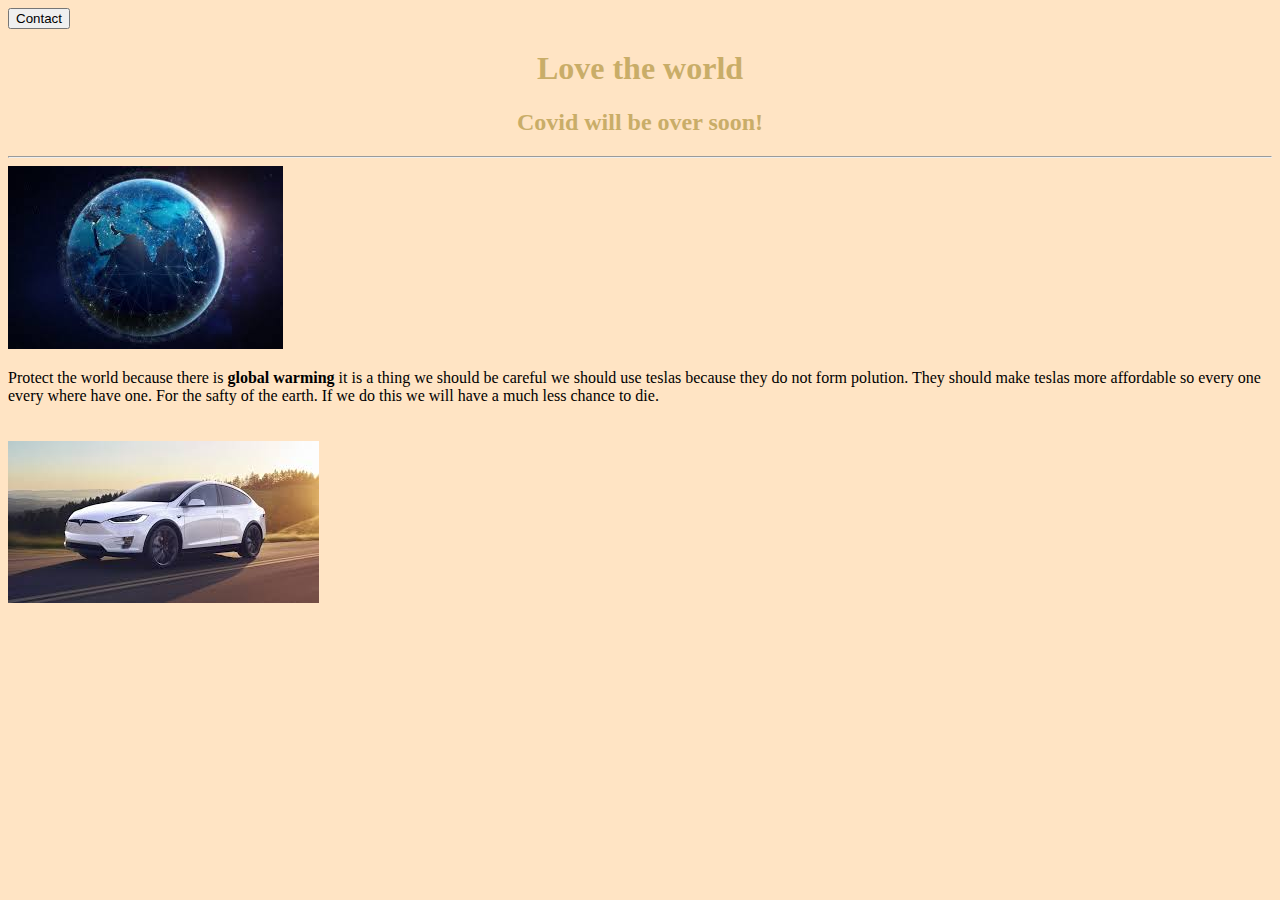
==== index.html @ e695845d "first commit" ====
<!DOCTYPE html>
<html>
  <head>
    <meta charset="utf-8" />
    <meta name="viewport" cintent="width=device-width, inittial-scale=1" />
    <style>
      html {
        min-height: 100%;
      }

      body {
        background-color: bisque;
        background-size: cover;
      }

      .my-style {
        color: rgb(201, 173, 104);
        text-align: center;
        font-family: Georgia, "Times New Roman", Times, serif;
      }

      .new-style {
        size: 10pt;
      }
    </style>
    <title>World wide love</title>
  </head>
  <body>
     <a href="Contact.html"><button>Contact</button></a>
    <div class="my-style">
      <h1>Love the world</h1>
      <h2>Covid will be over soon!</h2>
    </div>
    <hr />
    <img src="images/World.jpg" alt="" />
    <p>Protect the world because there is <b>global
       warming</b> it is a thing we should be careful
       we should use teslas because they do not form polution.
       They should make teslas more affordable so every one
       every where have one. For the safty of the earth.
       If we do this we will have a much less chance to die.
       <br>
       <br>
       <br>
       <img src="images/Tesla.jpg" alt="">
     </p>
  </body>
</html>
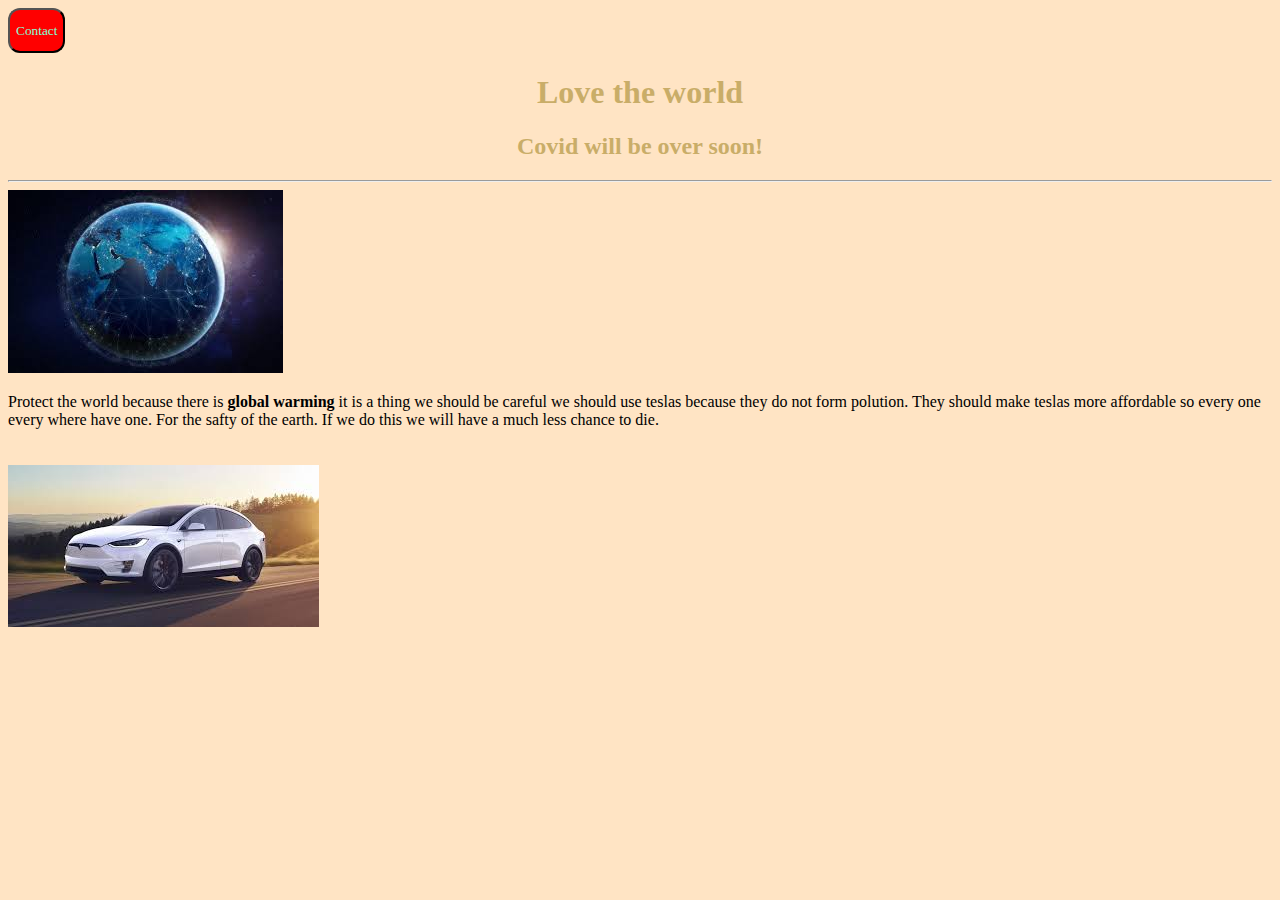
==== commit b03988fe: "Update index.html" ====
--- a/index.html
+++ b/index.html
@@ -19,30 +19,37 @@
         font-family: Georgia, "Times New Roman", Times, serif;
       }
 
-      .new-style {
-        size: 10pt;
+      .buttonx {
+        color: aquamarine;
+        background-color: red;
+        font-family: "Times New Roman", Times, serif, "Times New Roman", Times,
+          serif;
+        border-radius: 12px;
+        block-size: 45px;
       }
     </style>
     <title>World wide love</title>
   </head>
   <body>
-     <a href="Contact.html"><button>Contact</button></a>
+    <div>
+      <a href="Contact.html"><button class="buttonx">Contact</button></a>
+    </div>
     <div class="my-style">
       <h1>Love the world</h1>
       <h2>Covid will be over soon!</h2>
     </div>
     <hr />
     <img src="images/World.jpg" alt="" />
-    <p>Protect the world because there is <b>global
-       warming</b> it is a thing we should be careful
-       we should use teslas because they do not form polution.
-       They should make teslas more affordable so every one
-       every where have one. For the safty of the earth.
-       If we do this we will have a much less chance to die.
-       <br>
-       <br>
-       <br>
-       <img src="images/Tesla.jpg" alt="">
-     </p>
+    <p>
+      Protect the world because there is <b>global warming</b> it is a thing we
+      should be careful we should use teslas because they do not form polution.
+      They should make teslas more affordable so every one every where have one.
+      For the safty of the earth. If we do this we will have a much less chance
+      to die.
+      <br />
+      <br />
+      <br />
+      <img src="images/Tesla.jpg" alt="" />
+    </p>
   </body>
 </html>
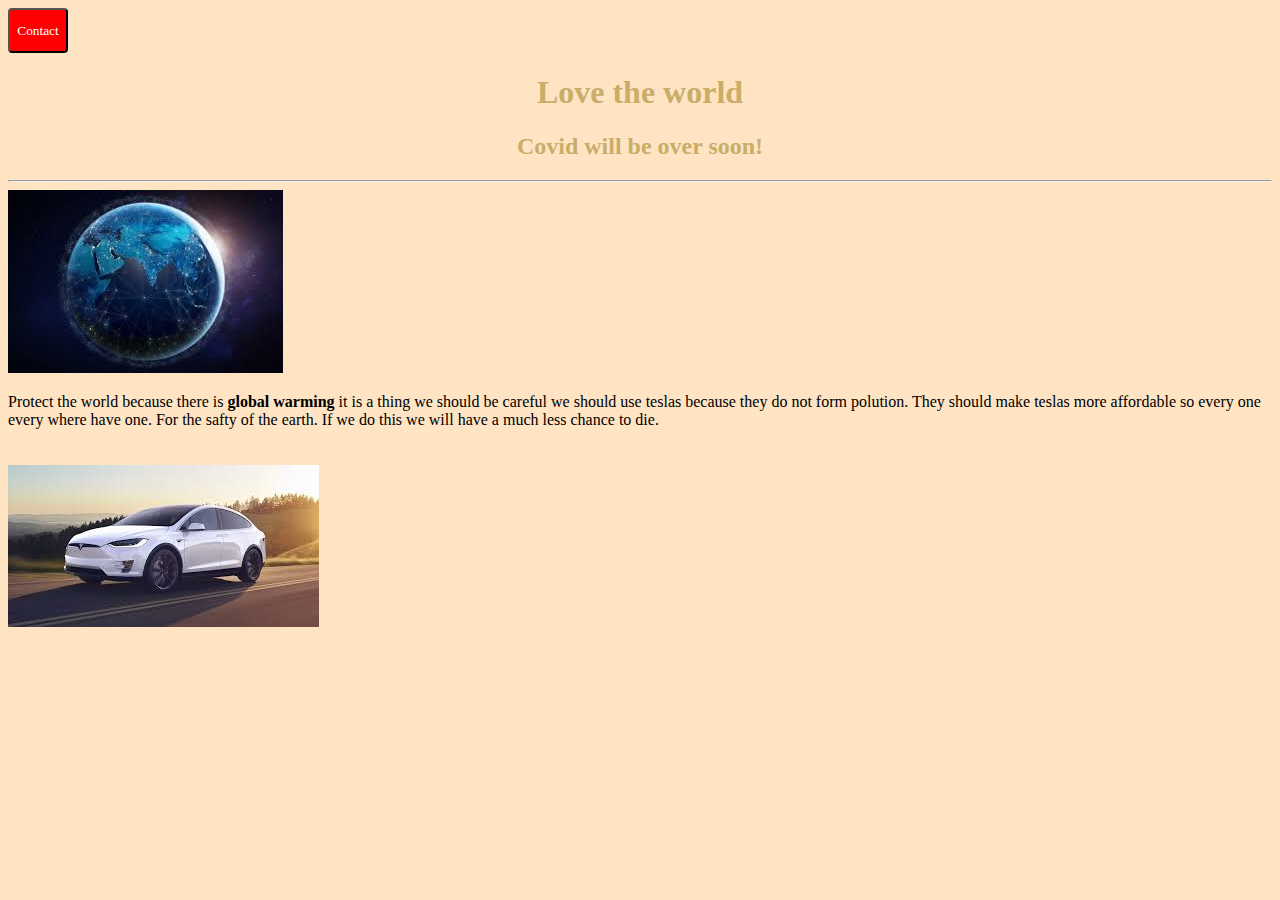
==== commit 0f1f923e: "Update index.html" ====
--- a/index.html
+++ b/index.html
@@ -20,13 +20,22 @@
       }
 
       .buttonx {
-        color: aquamarine;
+         width: 60px;
+        color: white;
         background-color: red;
         font-family: "Times New Roman", Times, serif, "Times New Roman", Times,
           serif;
-        border-radius: 12px;
+          transition: ease-in right: inherit; 5.5s;
+        border-radius: 4px;
         block-size: 45px;
+        outline: none;
       }
+
+      .buttonx:hover {
+             box-shadow: inset  300px  0 0 0  purple;
+             cursor: pointer;
+             color: black;
+              }
     </style>
     <title>World wide love</title>
   </head>
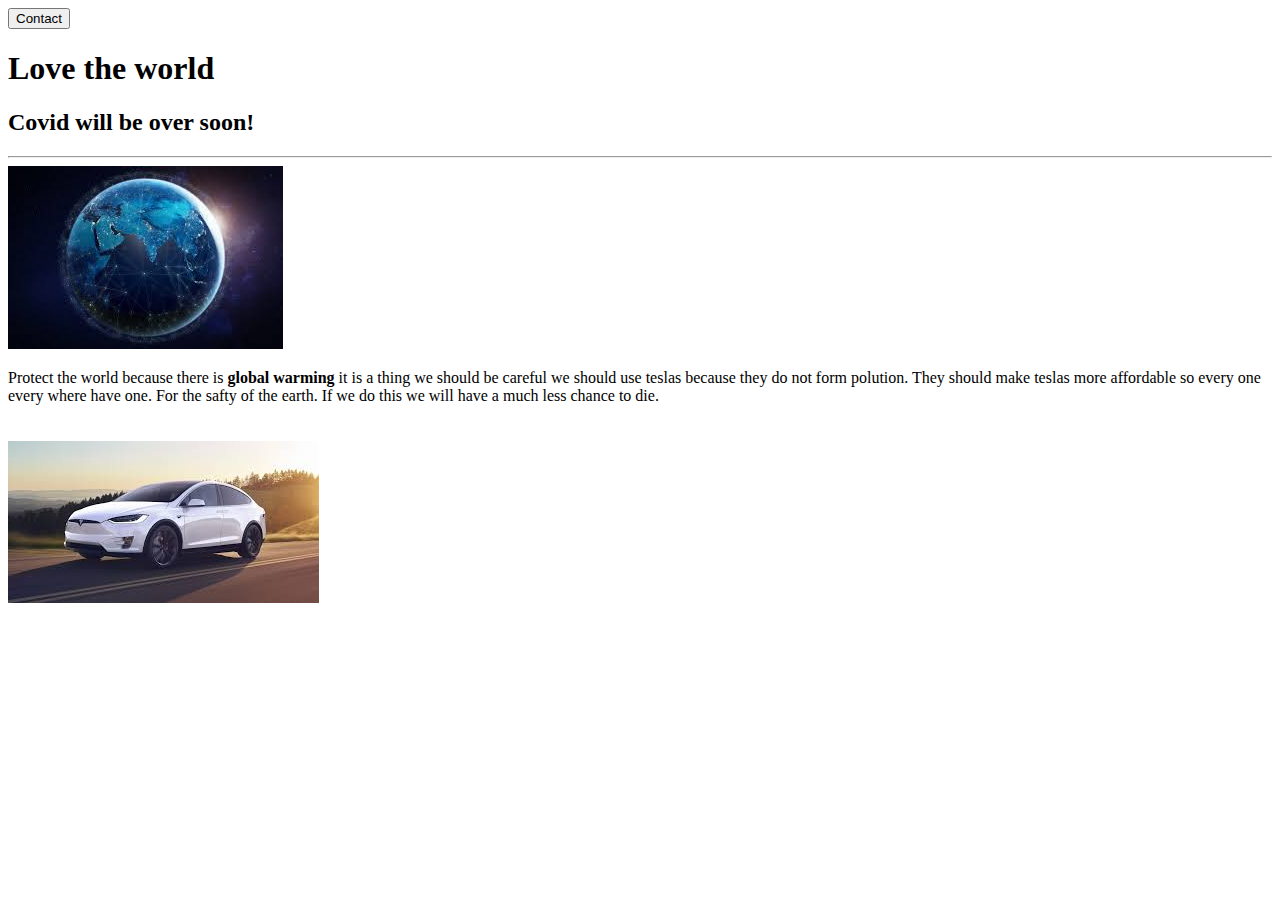
==== commit aef89b6f: "Update index.html" ====
--- a/index.html
+++ b/index.html
@@ -3,52 +3,19 @@
   <head>
     <meta charset="utf-8" />
     <meta name="viewport" cintent="width=device-width, inittial-scale=1" />
-    <style>
-      html {
-        min-height: 100%;
-      }
-
-      body {
-        background-color: bisque;
-        background-size: cover;
-      }
-
-      .my-style {
-        color: rgb(201, 173, 104);
-        text-align: center;
-        font-family: Georgia, "Times New Roman", Times, serif;
-      }
-
-      .buttonx {
-         width: 60px;
-        color: white;
-        background-color: red;
-        font-family: "Times New Roman", Times, serif, "Times New Roman", Times,
-          serif;
-          transition: ease-in right: inherit; 5.5s;
-        border-radius: 4px;
-        block-size: 45px;
-        outline: none;
-      }
-
-      .buttonx:hover {
-             box-shadow: inset  300px  0 0 0  purple;
-             cursor: pointer;
-             color: black;
-              }
-    </style>
+    <link rel="stylesheet" href="styles/main.css"/>
     <title>World wide love</title>
   </head>
   <body>
     <div>
-      <a href="Contact.html"><button class="buttonx">Contact</button></a>
+      <a href="contact.html"><button class="buttonx">Contact</button></a>
     </div>
     <div class="my-style">
       <h1>Love the world</h1>
       <h2>Covid will be over soon!</h2>
     </div>
     <hr />
-    <img src="images/World.jpg" alt="" />
+    <img src="images/World.jpg" alt="" class="world">
     <p>
       Protect the world because there is <b>global warming</b> it is a thing we
       should be careful we should use teslas because they do not form polution.
@@ -58,7 +25,7 @@
       <br />
       <br />
       <br />
-      <img src="images/Tesla.jpg" alt="" />
+      <img src="images/Tesla.jpg" alt="" class="tesla">
     </p>
   </body>
 </html>
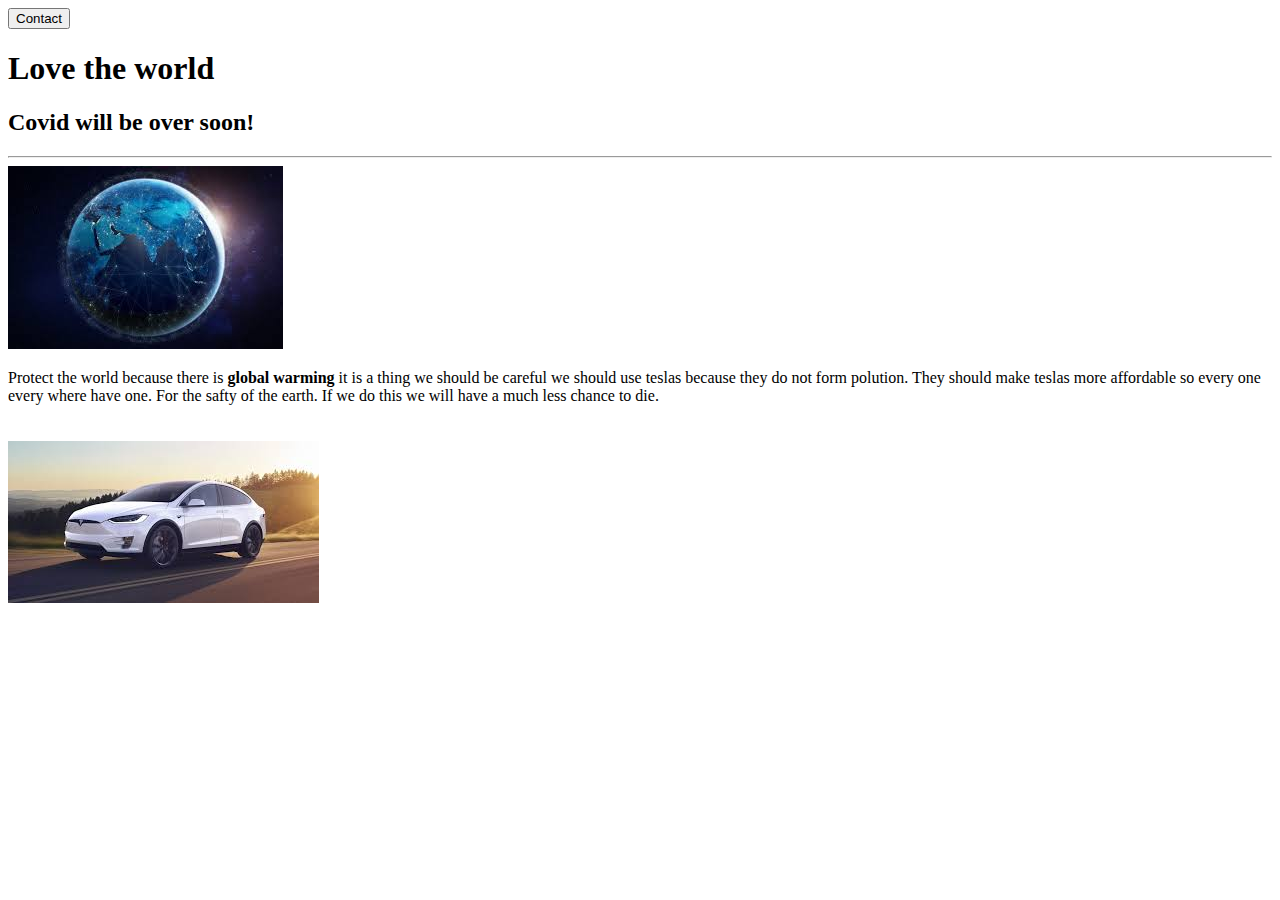
==== commit b3774815: "Update index.html" ====
--- a/index.html
+++ b/index.html
@@ -2,20 +2,22 @@
 <html>
   <head>
     <meta charset="utf-8" />
-    <meta name="viewport" cintent="width=device-width, inittial-scale=1" />
-    <link rel="stylesheet" href="styles/main.css"/>
+    <meta name="viewport" content="width=device-width, initial-scale=1">
+    <link href="styles/main.css" rel="stylesheet">
+    <link href="https://cdn.jsdelivr.net/npm/bootstrap@5.0.0-beta2/dist/css/bootstrap.min.css" rel="stylesheet" integrity="sha384-BmbxuPwQa2lc/FVzBcNJ7UAyJxM6wuqIj61tLrc4wSX0szH/Ev+nYRRuWlolflfl" crossorigin="anonymous">
+    <script src="https://cdn.jsdelivr.net/npm/bootstrap@5.0.0-beta2/dist/js/bootstrap.bundle.min.js" integrity="sha384-b5kHyXgcpbZJO/tY9Ul7kGkf1S0CWuKcCD38l8YkeH8z8QjE0GmW1gYU5S9FOnJ0" crossorigin="anonymous"></script>
     <title>World wide love</title>
   </head>
   <body>
     <div>
-      <a href="contact.html"><button class="buttonx">Contact</button></a>
+      <a href="contact.html"><button class="btn btn-danger">Contact</button></a>
     </div>
     <div class="my-style">
       <h1>Love the world</h1>
       <h2>Covid will be over soon!</h2>
     </div>
     <hr />
-    <img src="images/World.jpg" alt="" class="world">
+    <img src="images/World.jpg" alt="" class="img-thumbnail my-custom-image-style">
     <p>
       Protect the world because there is <b>global warming</b> it is a thing we
       should be careful we should use teslas because they do not form polution.
@@ -25,7 +27,7 @@
       <br />
       <br />
       <br />
-      <img src="images/Tesla.jpg" alt="" class="tesla">
+      <img src="images/Tesla.jpg" alt="" class="img-thumbnail my-custom-image-style">
     </p>
   </body>
 </html>
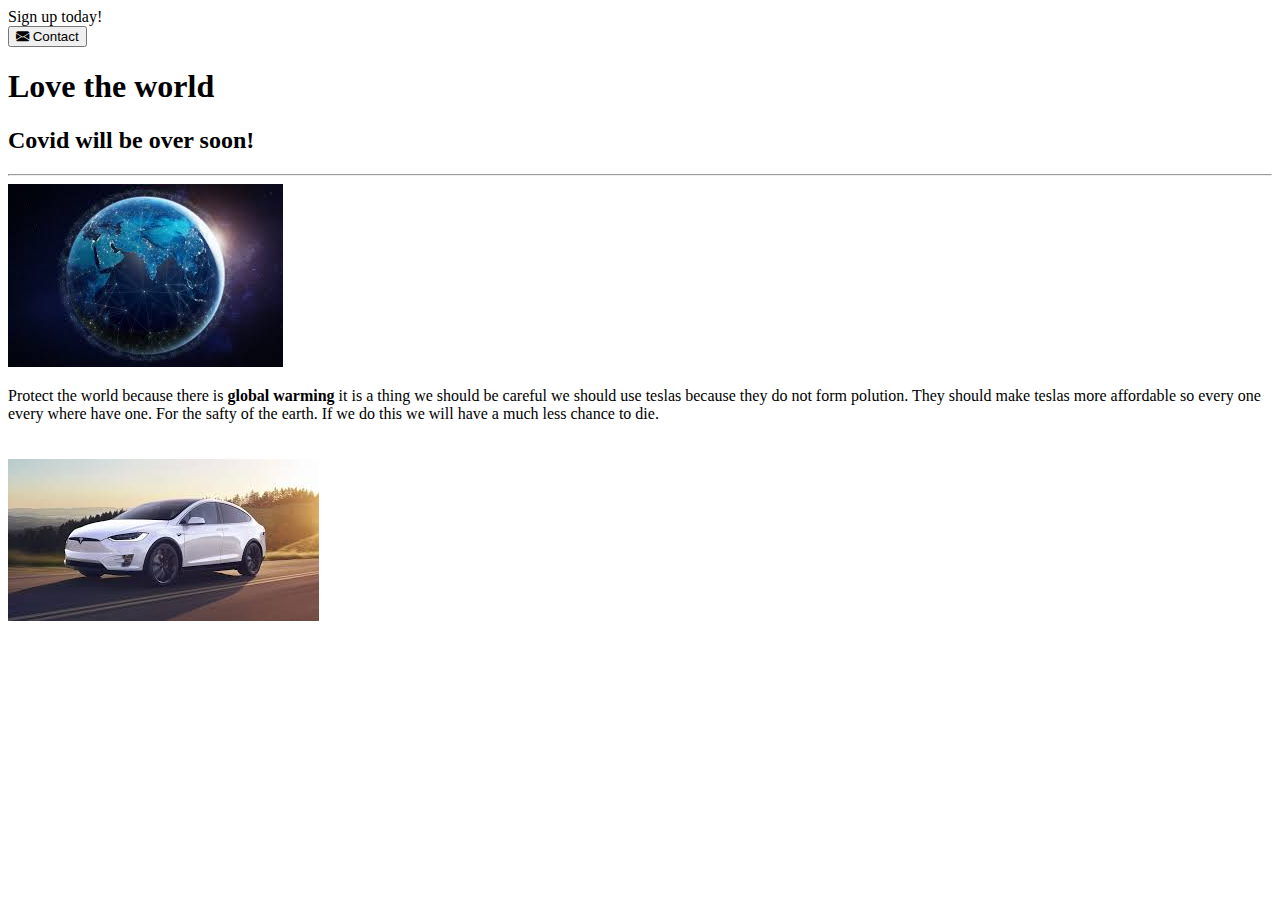
==== commit 205dbb12: "Update index.html" ====
--- a/index.html
+++ b/index.html
@@ -2,23 +2,63 @@
 <html>
   <head>
     <meta charset="utf-8" />
-    <meta name="viewport" content="width=device-width, initial-scale=1">
-    <link href="styles/main.css" rel="stylesheet">
-    <link href="https://cdn.jsdelivr.net/npm/bootstrap@5.0.0-beta2/dist/css/bootstrap.min.css" rel="stylesheet" integrity="sha384-BmbxuPwQa2lc/FVzBcNJ7UAyJxM6wuqIj61tLrc4wSX0szH/Ev+nYRRuWlolflfl" crossorigin="anonymous">
-    <script src="https://cdn.jsdelivr.net/npm/bootstrap@5.0.0-beta2/dist/js/bootstrap.bundle.min.js" integrity="sha384-b5kHyXgcpbZJO/tY9Ul7kGkf1S0CWuKcCD38l8YkeH8z8QjE0GmW1gYU5S9FOnJ0" crossorigin="anonymous"></script>
+    <meta name="viewport" content="width=device-width, initial-scale=1" />
+
+    <!-- my styles -->
+    <link href="styles/main.css" rel="stylesheet" />
+
+    <!-- fonts -->
+    <link rel="preconnect" href="https://fonts.gstatic.com" />
+    <link
+      href="https://fonts.googleapis.com/css2?family=RocknRoll+One&display=swap"
+      rel="stylesheet"
+    />
+    <link
+      href="https://fonts.googleapis.com/css2?family=Roboto:ital,wght@1,100&display=swap"
+      rel="stylesheet"
+    />
+
+    <!-- bootstrap -->
+    <link
+      href="https://cdn.jsdelivr.net/npm/bootstrap@5.0.0-beta2/dist/css/bootstrap.min.css"
+      rel="stylesheet"
+      integrity="sha384-BmbxuPwQa2lc/FVzBcNJ7UAyJxM6wuqIj61tLrc4wSX0szH/Ev+nYRRuWlolflfl"
+      crossorigin="anonymous"
+    />
+    <script
+      src="https://cdn.jsdelivr.net/npm/bootstrap@5.0.0-beta2/dist/js/bootstrap.bundle.min.js"
+      integrity="sha384-b5kHyXgcpbZJO/tY9Ul7kGkf1S0CWuKcCD38l8YkeH8z8QjE0GmW1gYU5S9FOnJ0"
+      crossorigin="anonymous"
+    ></script>
+
+    <!-- icons from bootstrap -->
+    <link
+      rel="stylesheet"
+      href="https://cdn.jsdelivr.net/npm/bootstrap-icons@1.4.0/font/bootstrap-icons.css"
+    />
+
     <title>World wide love</title>
   </head>
   <body>
+    <div class="alert alert-dark" role="alert">Sign up today!</div>
     <div>
-      <a href="contact.html"><button class="btn btn-danger">Contact</button></a>
+      <a href="contact.html"
+        ><button class="btn btn-danger">
+          <i class="bi bi-envelope-fill"></i> Contact
+        </button></a
+      >
     </div>
-    <div class="my-style">
+    <div class="my-style custom-font-2">
       <h1>Love the world</h1>
       <h2>Covid will be over soon!</h2>
     </div>
     <hr />
-    <img src="images/World.jpg" alt="" class="img-thumbnail my-custom-image-style">
-    <p>
+    <img
+      src="images/World.jpg"
+      alt=""
+      class="img-thumbnail my-custom-image-style"
+    />
+    <p class="custom-font-1">
       Protect the world because there is <b>global warming</b> it is a thing we
       should be careful we should use teslas because they do not form polution.
       They should make teslas more affordable so every one every where have one.
@@ -27,7 +67,11 @@
       <br />
       <br />
       <br />
-      <img src="images/Tesla.jpg" alt="" class="img-thumbnail my-custom-image-style">
+      <img
+        src="images/Tesla.jpg"
+        alt=""
+        class="img-thumbnail my-custom-image-style"
+      />
     </p>
   </body>
 </html>
